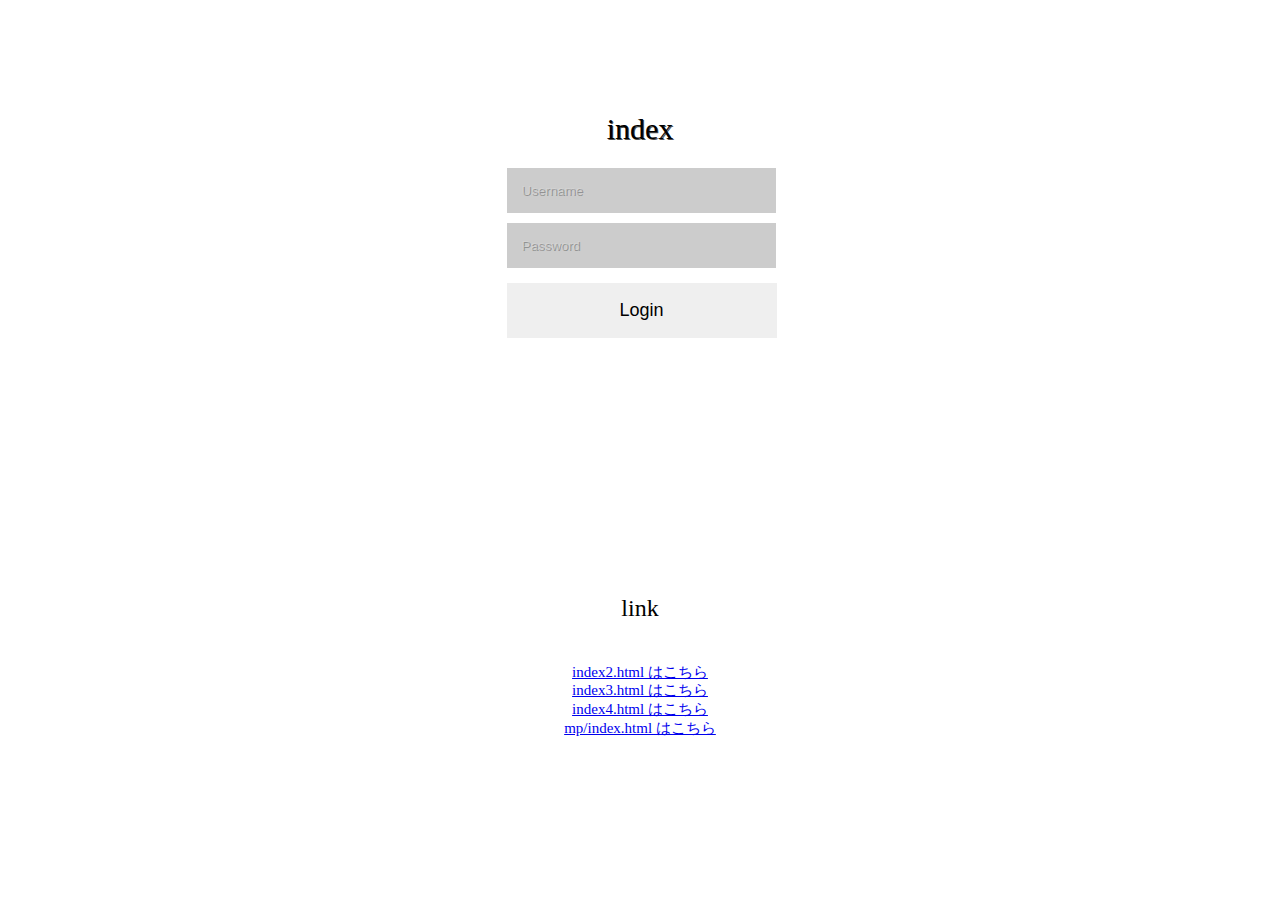
==== index.html @ 8c2ea791 "Update index.html" ====
<!DOCTYPE html>
<html>
<head>
<!-- Google Tag Manager -->
<script>(function(w,d,s,l,i){w[l]=w[l]||[];w[l].push({'gtm.start':
new Date().getTime(),event:'gtm.js'});var f=d.getElementsByTagName(s)[0],
j=d.createElement(s),dl=l!='dataLayer'?'&l='+l:'';j.async=true;j.src=
'https://www.googletagmanager.com/gtm.js?id='+i+dl;f.parentNode.insertBefore(j,f);
})(window,document,'script','dataLayer','GTM-PJWK463');</script>
<!-- End Google Tag Manager -->
  <meta charset="utf-8">
  <meta name="viewport" content="width=device-width, initial-scale=1.0">
  <title>gtm_test_mp|index</title>
  <link rel="stylesheet" type="text/css" href="stylesheet.css">
<script>
window.dataLayer = window.dataLayer || [];
dataLayer.push({
  "top": "1",
  "login": "0"
});
</script>
</head>
<body>
<!-- Google Tag Manager (noscript) -->
<noscript><iframe src="https://www.googletagmanager.com/ns.html?id=GTM-PJWK463"
height="0" width="0" style="display:none;visibility:hidden"></iframe></noscript>
<!-- End Google Tag Manager (noscript) -->
<form>
  <h1>index</h1>
  <input type="text" placeholder="Username"/>
  <input type="password" placeholder="Password"/>
  <button>Login</button>
</form>
<section class="wrapper">
    <div class="container">
        <div class="content">
            <h2 class="heading">link</h2>
        <p><a href="index2.html" class="index2.html はこちら">index2.html はこちら</a></p>
        <p><a href="index3.html" class="index3.html はこちら">index3.html はこちら</a></p>
        <p><a href="index4.html" class="index4.html はこちら">index4.html はこちら</a></p>
        <p><a href="/mp/index.html" class="mp/index.html はこちら">mp/index.html はこちら</a></p>
        </div>
    </div>
</section>
</body>
</html>
---- stylesheet.css ----
@text: #111;
@base: #f4f4f4;
@link: #2a3644;
@button: #f26964;
@bottom: #ab4b47;

.rounded (@radius: 6px) {
  -webkit-border-radius: @radius;
     -moz-border-radius: @radius;
      -ms-border-radius: @radius;
       -o-border-radius: @radius;
          border-radius: @radius;
}

.trans (@transition: .1s) {
  -webkit-transition: all @transition ease-in-out;
     -moz-transition: all @transition ease-in-out;
          transition: all @transition ease-in-out;
 
}

* {
  margin:0;
  padding:0;
  border:none;
  list-style:none;
  -webkit-box-sizing: border-box;
     -moz-box-sizing: border-box;
          box-sizing: border-box;
}

body {
  font:15px/1.25 'Alef';
  color:@text;
}

form {
  margin:70px auto;
  background:@link;
  width:347px;
  text-align:center;
  padding:40px;
  .rounded;
}

form > h1 {
  color:@base;
  text-shadow:1px 1px 0px rgba(0, 0, 0, 0.7);
  font-weight:400;
  margin-bottom:20px;
}

input {
  background:rgba(0, 0, 0, 0.2);
  color:#fff;
  text-shadow:1px 1px 0px rgba(0, 0, 0,0.3);
  display:block;
  width:269px;
  padding:15px;
  margin-bottom:10px;
  .rounded;
  .trans;
  outline:none;
}

input:focus {
  background:rgba(0, 0, 0, 0.1);
  .trans;
}

::-webkit-input-placeholder {
   color: rgba(225, 225, 225, 0.4);
}

:-moz-placeholder {
   color: rgba(225, 225, 225, 0.4); 
}

::-moz-placeholder {
   color: rgba(225, 225, 225, 0.4);
}

:-ms-input-placeholder {  
   color: rgba(225, 225, 225, 0.4);
}

button {
  position:relative;
  display:block;
  margin-top:15px;
  margin-bottom:15px;
  padding:17px;
  width:270px;
  .rounded;
  .trans;
  font-size:1.2em;
  background:@button;
  color:@base;
  box-shadow:0px 3px 0px @bottom;
  cursor:pointer;
}

button:active {
  top:3px;
  box-shadow:none;
}

/* container */
.wrapper{
    width:100%;
}
.wrapper .container{
    max-width:1000px;
    margin:0px auto;
    padding:80px 0px;
}
/* content */
.wrapper .content {
    padding:50px;
    text-align:center;
}
.wrapper .content .heading{
    margin:0px 0px 40px 0px;
    font-size: 24px;
    font-weight: normal;
    text-align: center;
}
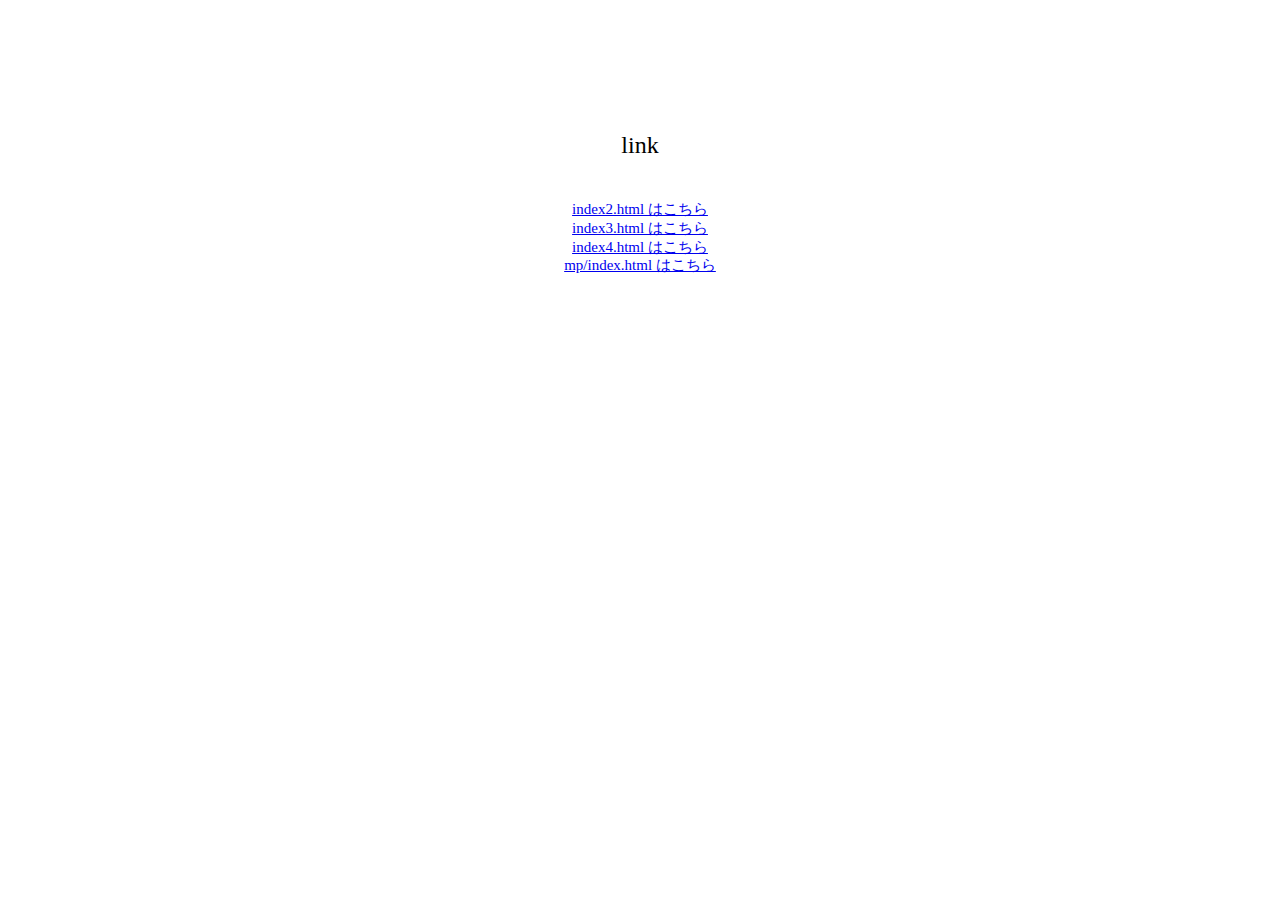
==== commit 7e8d3318: "Update index.html" ====
--- a/index.html
+++ b/index.html
@@ -25,12 +25,14 @@
 <noscript><iframe src="https://www.googletagmanager.com/ns.html?id=GTM-PJWK463"
 height="0" width="0" style="display:none;visibility:hidden"></iframe></noscript>
 <!-- End Google Tag Manager (noscript) -->
+<!--
 <form>
   <h1>index</h1>
   <input type="text" placeholder="Username"/>
   <input type="password" placeholder="Password"/>
-  <button>Login</button>
+
 </form>
+ -->
 <section class="wrapper">
     <div class="container">
         <div class="content">
@@ -38,7 +40,7 @@
         <p><a href="index2.html" class="index2.html はこちら">index2.html はこちら</a></p>
         <p><a href="index3.html" class="index3.html はこちら">index3.html はこちら</a></p>
         <p><a href="index4.html" class="index4.html はこちら">index4.html はこちら</a></p>
-        <p><a href="/mp/index.html" class="mp/index.html はこちら">mp/index.html はこちら</a></p>
+        <p><a href="./mp/index.html" class="mp/index.html はこちら">mp/index.html はこちら</a></p>
         </div>
     </div>
 </section>
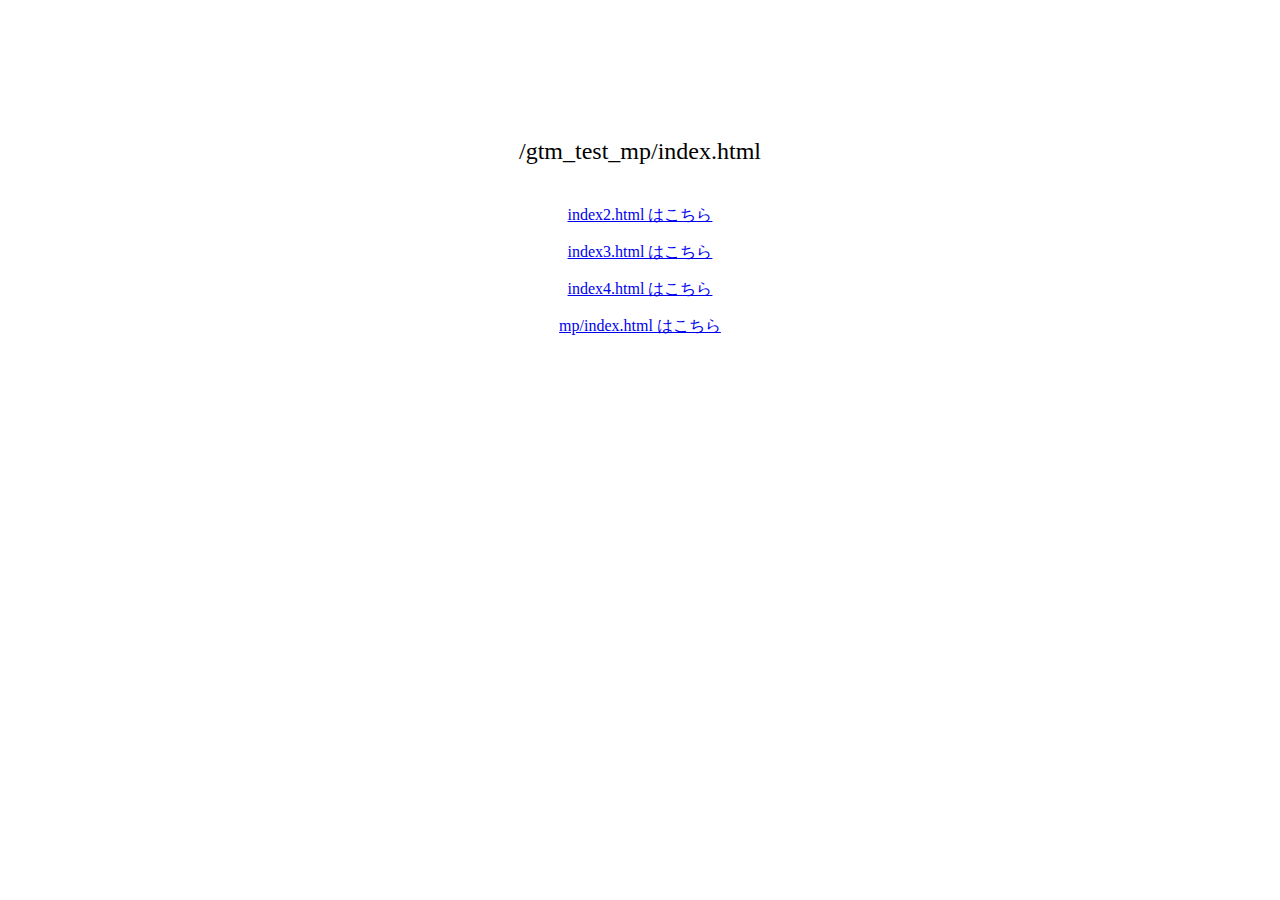
==== commit 46b60406: "Update index.html" ====
--- a/index.html
+++ b/index.html
@@ -36,7 +36,7 @@
 <section class="wrapper">
     <div class="container">
         <div class="content">
-            <h2 class="heading">link</h2>
+            <h2 class="heading">/gtm_test_mp/index.html</h2>
         <p><a href="index2.html" class="index2.html はこちら">index2.html はこちら</a></p>
         <p><a href="index3.html" class="index3.html はこちら">index3.html はこちら</a></p>
         <p><a href="index4.html" class="index4.html はこちら">index4.html はこちら</a></p>
--- a/stylesheet.css
+++ b/stylesheet.css
@@ -1,3 +1,4 @@
+/* 
 @text: #111;
 @base: #f4f4f4;
 @link: #2a3644;
@@ -104,6 +105,7 @@
   top:3px;
   box-shadow:none;
 }
+*/
 
 /* container */
 .wrapper{
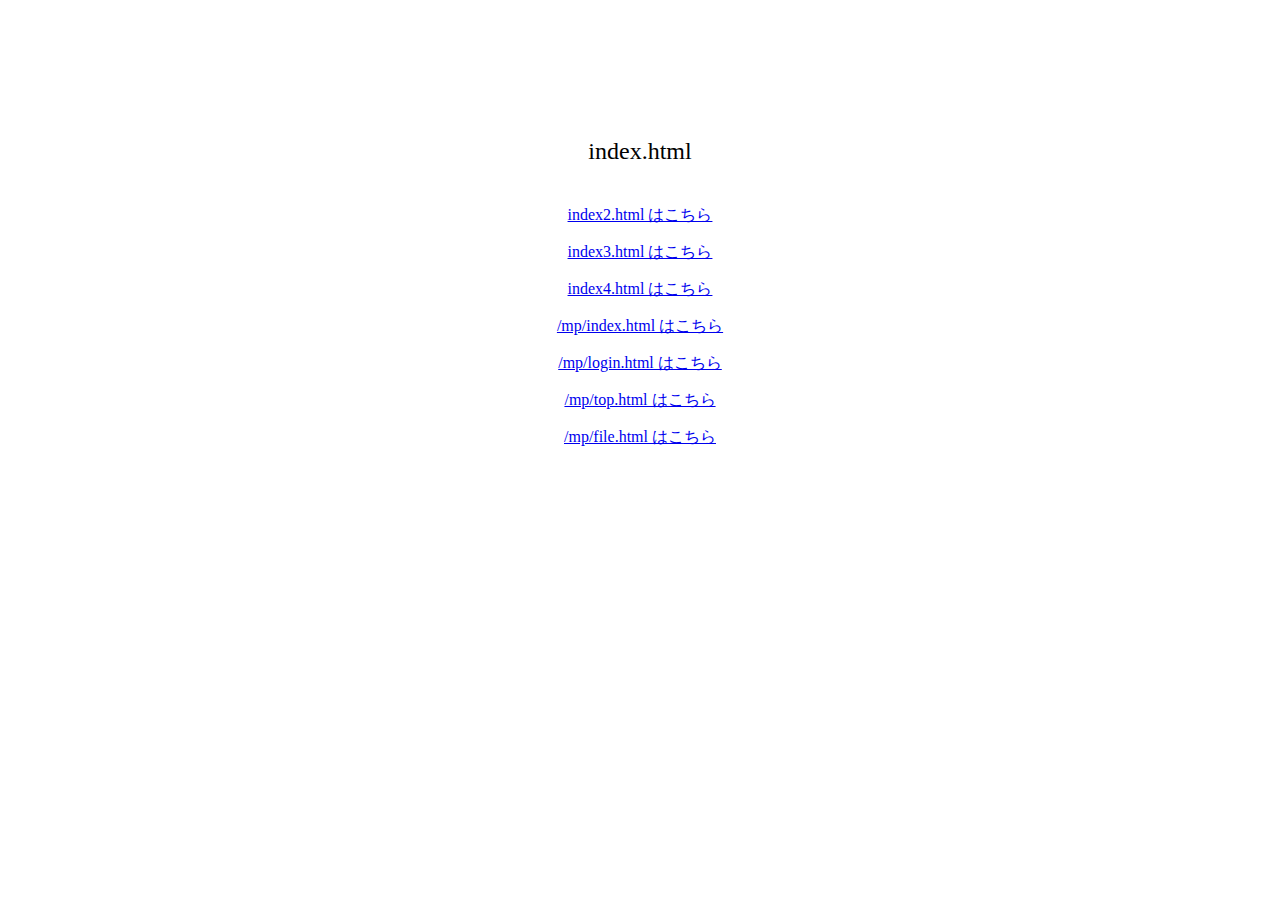
==== commit 93f6cb62: "no message" ====
--- a/index.html
+++ b/index.html
@@ -15,6 +15,7 @@
 <script>
 window.dataLayer = window.dataLayer || [];
 dataLayer.push({
+  event: "login_count",
   "top": "1",
   "login": "0"
 });
@@ -25,22 +26,17 @@
 <noscript><iframe src="https://www.googletagmanager.com/ns.html?id=GTM-PJWK463"
 height="0" width="0" style="display:none;visibility:hidden"></iframe></noscript>
 <!-- End Google Tag Manager (noscript) -->
-<!--
-<form>
-  <h1>index</h1>
-  <input type="text" placeholder="Username"/>
-  <input type="password" placeholder="Password"/>
-
-</form>
- -->
 <section class="wrapper">
     <div class="container">
         <div class="content">
-            <h2 class="heading">/gtm_test_mp/index.html</h2>
-        <p><a href="index2.html" class="index2.html はこちら">index2.html はこちら</a></p>
-        <p><a href="index3.html" class="index3.html はこちら">index3.html はこちら</a></p>
-        <p><a href="index4.html" class="index4.html はこちら">index4.html はこちら</a></p>
-        <p><a href="./mp/index.html" class="mp/index.html はこちら">mp/index.html はこちら</a></p>
+          <h2 class="heading">index.html</h2>
+          <p><a href="index2.html" class="index2.html はこちら">index2.html はこちら</a></p>
+          <p><a href="index3.html" class="index3.html はこちら">index3.html はこちら</a></p>
+          <p><a href="index4.html" class="index4.html はこちら">index4.html はこちら</a></p>
+          <p><a href="./mp/index.html" class="/mp/index.html はこちら">/mp/index.html はこちら</a></p>
+          <p><a href="./mp/login.html" class="/mp/login.html はこちら">/mp/login.html はこちら</a></p>
+          <p><a href="./mp/top.html" class="/mp/top.html はこちら">/mp/top.html はこちら</a></p>
+          <p><a href="./mp/file.html" class="/mp/file.html はこちら">/mp/file.html はこちら</a></p>
         </div>
     </div>
 </section>
